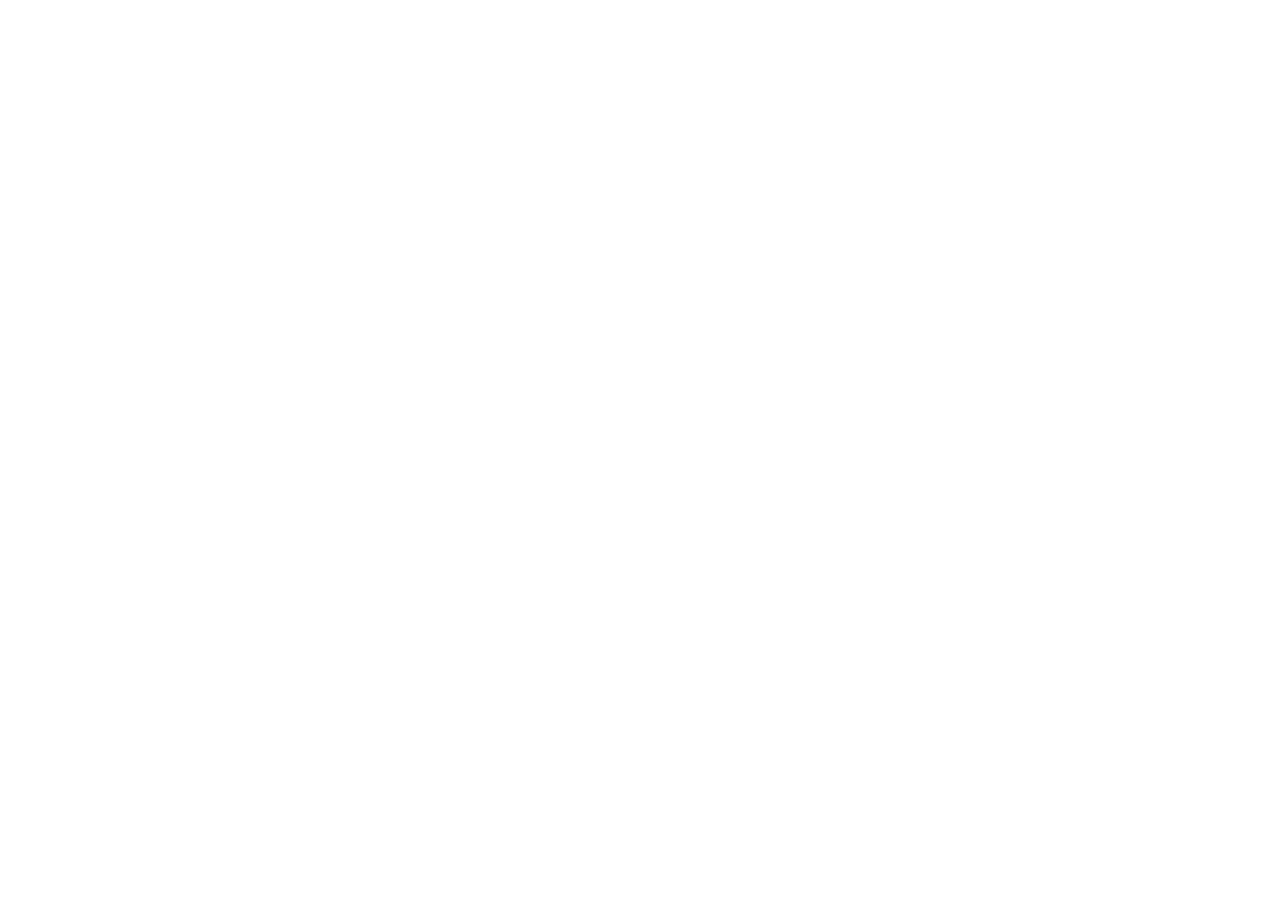
==== index.html @ 3aa8d5fd "project structure with HTML, CSS" ====
<!DOCTYPE html>
<html lang="en">
<head>
    <meta charset="UTF-8">
    <meta name="viewport" content="width=device-width, initial-scale=1.0">
    <title>Rosario tiendas</title>
    <link rel="stylesheet" href="https://cdn.jsdelivr.net/npm/bootstrap-icons@1.11.3/font/bootstrap-icons.min.css">
    <link rel ="stylesheet" href="main.css">
</head>
<body>
    
</body>
</html>
---- main.css ----
*{
    margin: 0;
    padding: 0;
    box-sizing: border-box;
    font-family: 'Rubik', sans-serif;
}

h1, h2, h3, h4, h5, h6, p, a, input, textarea, ul {
    margin: 0;
    padding: 0;
}

ul{
    list-style-type: none;
}

a {
    text-decoration: none;
}
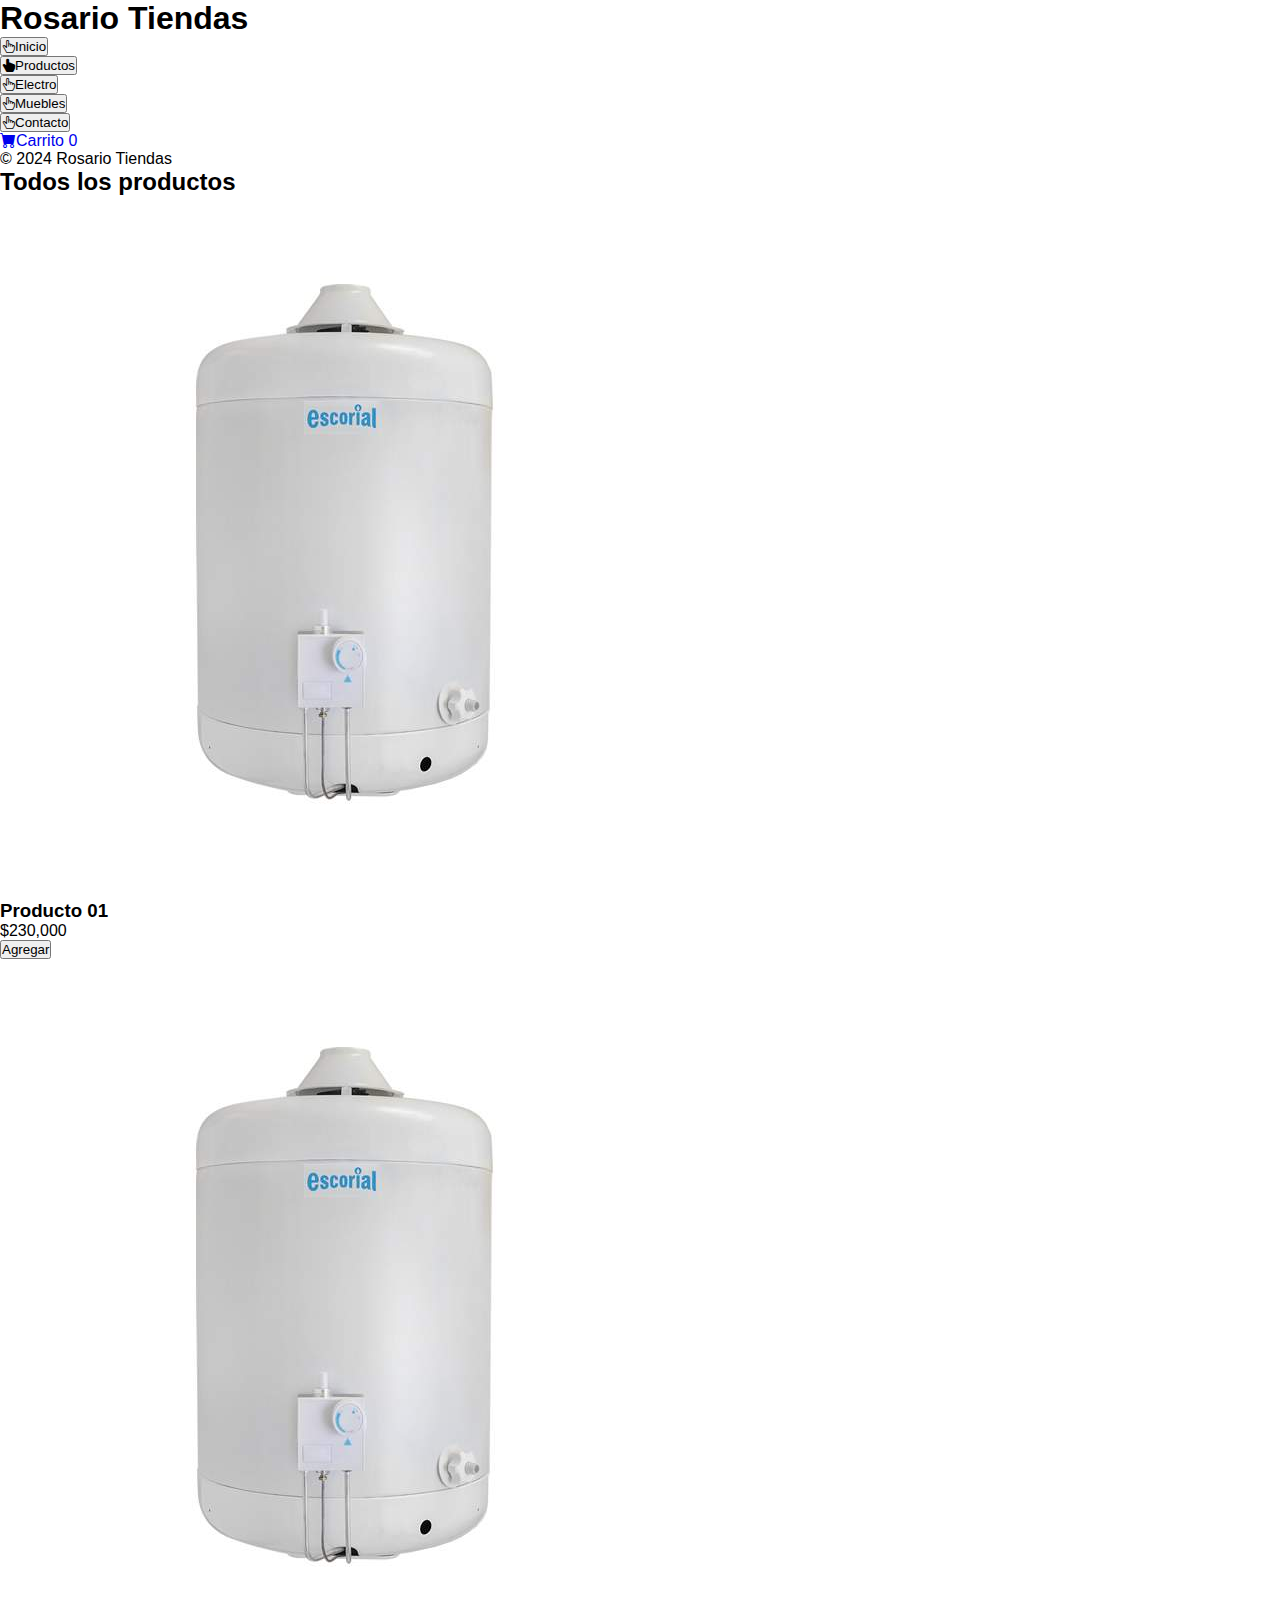
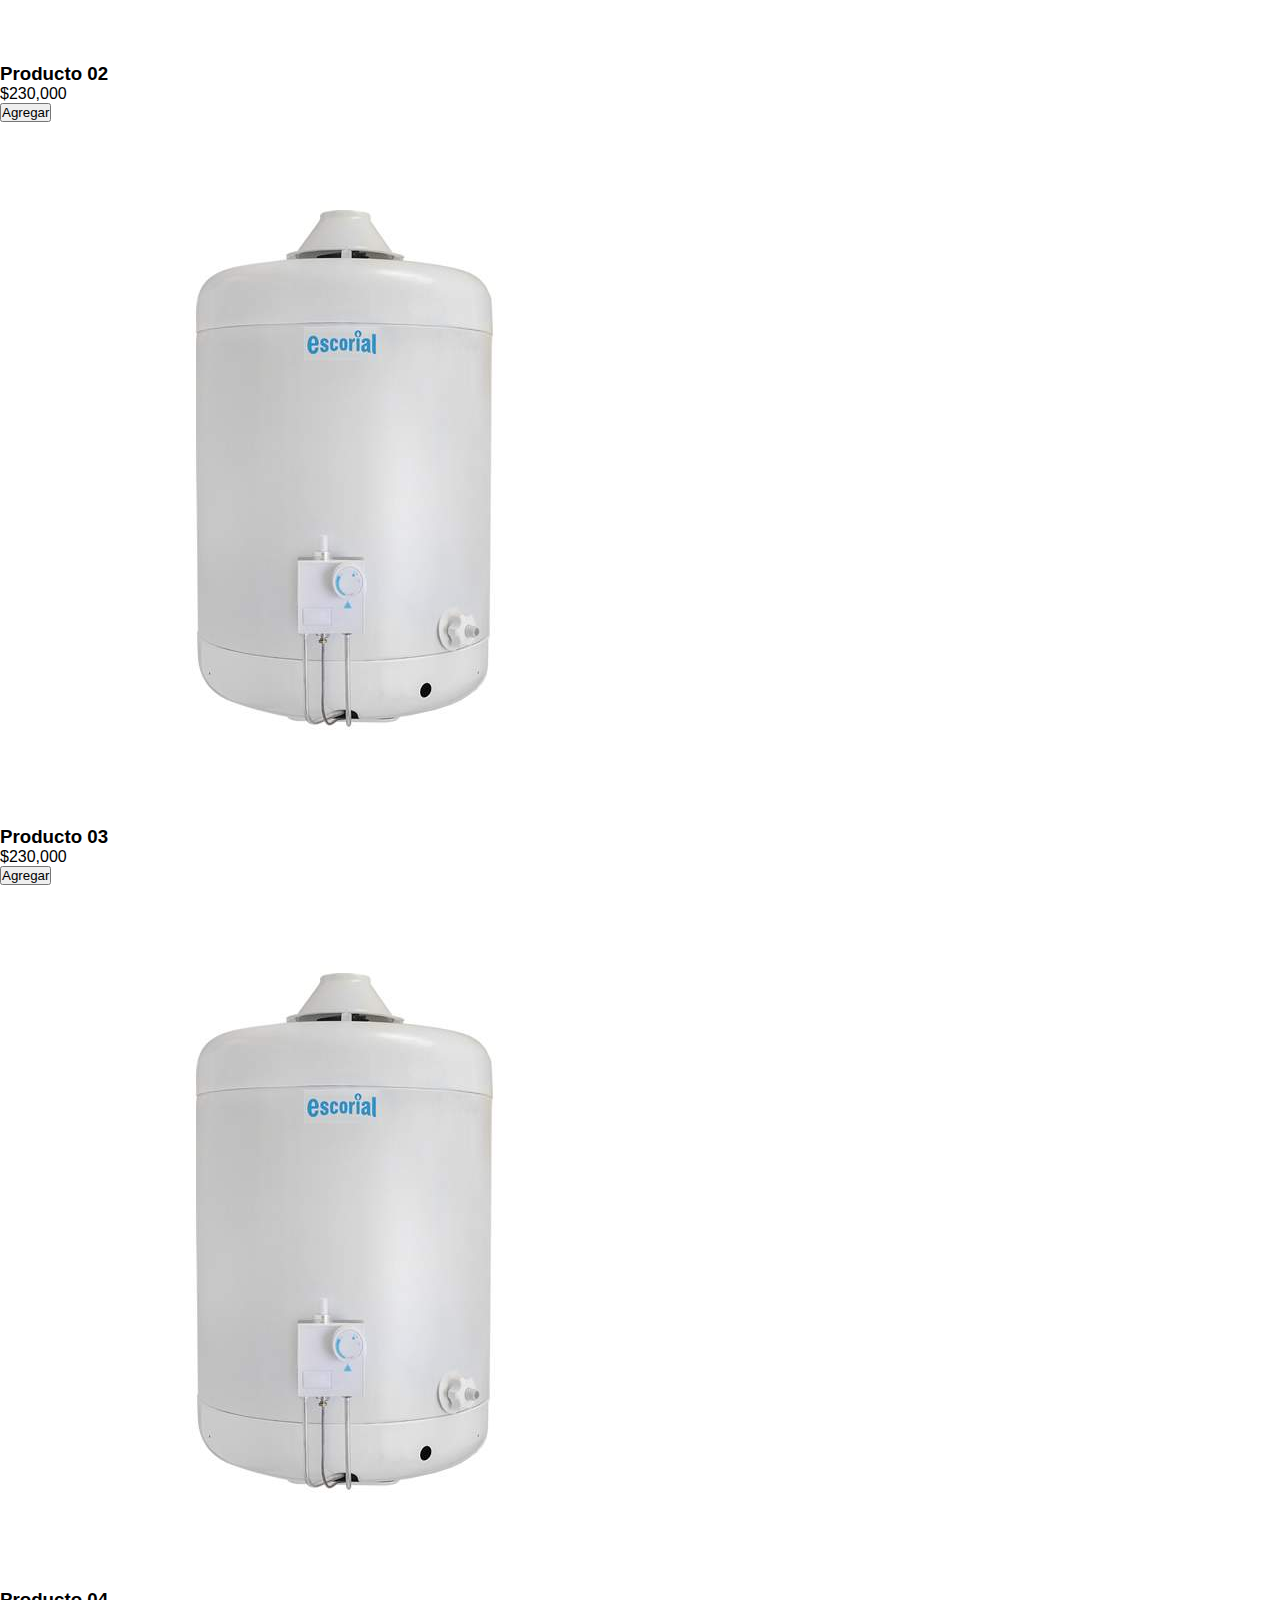
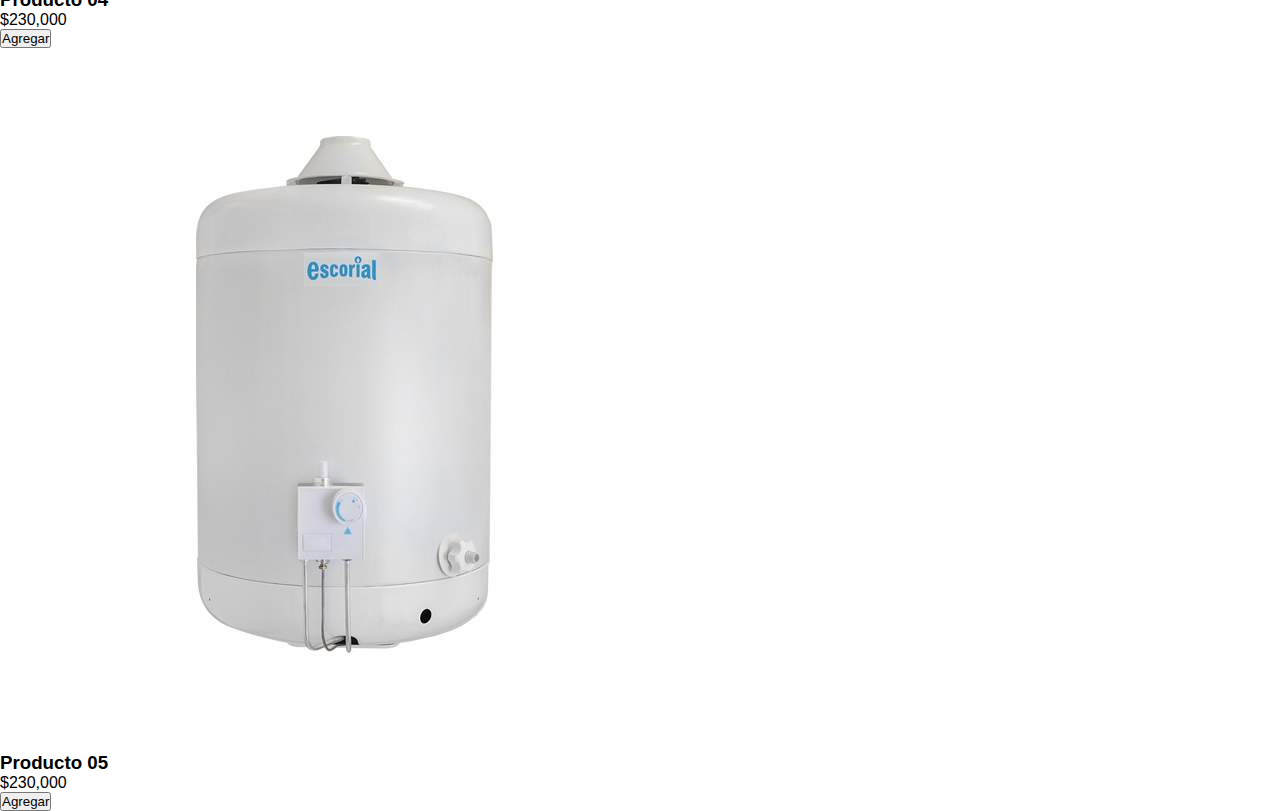
==== commit 9070ec3f: "creando estructura html y carrito de compras" ====
--- a/index.html
+++ b/index.html
@@ -8,6 +8,75 @@
     <link rel ="stylesheet" href="main.css">
 </head>
 <body>
-    
+    <div class="wrapper">
+        <aside>
+        <header>
+            <h1 class = "logo">Rosario Tiendas</h1>
+        </header>
+        <nav>
+            <ul>
+                <li>
+                    <button class="boton-menu boton-categoria active"><i class="bi bi-hand-index-thumb"></i>Inicio</button></li>
+                <li>
+                    <button  class="boton-menu boton-categoria"><i class="bi bi-hand-index-thumb-fill"></i>Productos</button></li>
+                <li>
+                    <button  class="boton-menu boton-categoria"><i class="bi bi-hand-index-thumb"></i>Electro</button></li>
+                <li>
+                    <button  class="boton-menu boton-categoria"><i class="bi bi-hand-index-thumb"></i>Muebles</button></li>
+                <li>
+                    <button  class="boton-menu boton-categoria"><i class="bi bi-hand-index-thumb"></i>Contacto</button></li>
+                <li>
+                    <a class ="boton carrito" href="./carrito.html">
+                        <i class="bi bi-cart-fill"></i>Carrito <span class="numerito">0</span></a></li>
+            </ul>
+        </nav>
+        <footer>
+            <p class ="copyright simbol"> © 2024 Rosario Tiendas </p>
+        </footer>
+        <main>
+            <h2 class="titulo-principal">Todos los productos</h2>
+            <div class="contenedor-productos">
+                <div class="producto">
+                    <img class="producto-imagen"  src="./img/45.jpg" alt="termo">
+                    <div>
+                        <h3 class="producto-titulo">Producto 01</h3>
+                        <p class="precio">$230,000</p>
+                        <button class="producto agregar">Agregar</button>
+                    </div>
+                    <div class="producto">
+                        <img class="producto-imagen"  src="./img/45.jpg" alt="termo">
+                        <div>
+                            <h3 class="producto-titulo">Producto 02</h3>
+                            <p class="precio">$230,000</p>
+                            <button class="producto agregar">Agregar</button>
+                        </div>
+                        <div class="producto">
+                            <img class="producto-imagen"  src="./img/45.jpg" alt="termo">
+                            <div>
+                                <h3 class="producto-titulo">Producto 03</h3>
+                                <p class="precio">$230,000</p>
+                                <button class="producto agregar">Agregar</button>
+                            </div>
+                            <div class="producto">
+                                <img class="producto-imagen"  src="./img/45.jpg" alt="termo">
+                                <div>
+                                    <h3 class="producto-titulo">Producto 04</h3>
+                                    <p class="precio">$230,000</p>
+                                    <button class="producto agregar">Agregar</button>
+                                </div>
+                                <div class="producto">
+                                    <img class="producto-imagen"  src="./img/45.jpg" alt="termo">
+                                    <div>
+                                        <h3 class="producto-titulo">Producto 05</h3>
+                                        <p class="precio">$230,000</p>
+                                        <button class="producto agregar">Agregar</button>
+                                    </div>
+
+            </div>
+
+            
+        </main>
+    </aside>
+    </div>
 </body>
 </html>